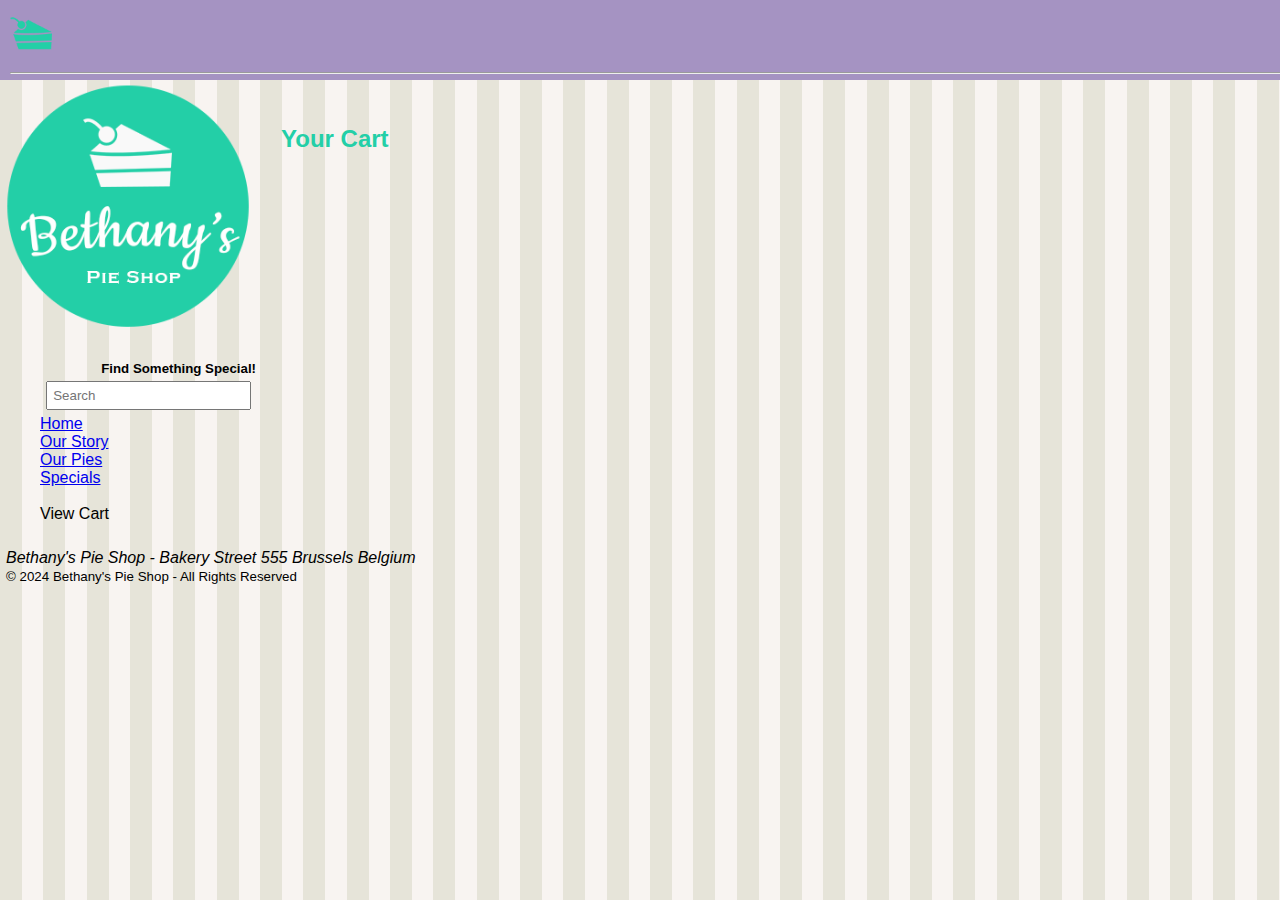
==== pluralsight_building_websites_path/building-websites-html/Bethany's-Pie-Shop-site-files/cart.html @ 51f9873f "cart page created, logos as hrefs to index completed" ====
<!DOCTYPE html>
<html lang="en">
  <head>
    <meta charset="UTF-8" />
    <meta name="viewport" content="width=device-width, initial-scale=1.0" />
    <title>Bethany's Pie Shop - Customer Cart</title>
    <link rel="stylesheet" href="styles.css">
    <link rel="icon" type="image/png" href="./assets/favicon.png">
  </head>
  <body>

    <header id="mainheader">
      <nav>
        <a href="index.html"><img src="./assets/images/pie.png" height="50"></a>
        <hr>
      </nav>
    </header>

    <div>
      <aside id="leftmenu">
        <a href="index.html"><img src="./assets/images/bethanylogo.png" width="100%"></a>
        <br>
        <h5 id="lefthead">Find Something Special!</h5>
        <input type="search" class="searchbox" placeholder="Search">
        <br>
        <ul id="menulinks">
          <li><a href="index.html">Home</a></li>
          <li><a href="story.html">Our Story</a></li>
          <li><a href="piestore.html">Our Pies</a></li>
          <li><a href="special.html">Specials</a></li>
          <br>
          <li><a href="cart.html"></a>View Cart</li>
        </ul>
      </aside>

      <main>
        <section id="cartmain">
            <h2>Your Cart</h2>
        </section>

      </main>

      <footer>
        <address>Bethany's Pie Shop - Bakery Street 555 Brussels Belgium</address>
        <small>&copy; 2024 Bethany's Pie Shop - All Rights Reserved</small>
      </footer>

    </div>
  
  </body>
</html>
---- pluralsight_building_websites_path/building-websites-html/Bethany's-Pie-Shop-site-files/styles.css ----
/* pie slice and logo color: #23cfa7; */

body {
    margin: 0px auto;
    font-family:'Gill Sans', 'Gill Sans MT', Calibri, 'Trebuchet MS', sans-serif;
    background-color: #e6e4d9;
    background-image: url(./assets/images/pattern.png);
    height: 100%;
    width: 100%;
}

header {
    padding: 10px;
    background-color: #a593c2;
    height: 60px;
    width: 100%;
    nav{
        margin: 0 auto 20px;
        padding: 0;
    }
}

article, section {
    margin: 20px;
    padding: 5px;
}

div {
    width: 100%;
    margin: 0;
}

#leftmenu {
    width: 20%;
    float: left;
    padding: 0;
    height: 100%;
    text-align: left;

    #lefthead {
        text-align: right;
        margin-bottom: 0px;
    }

    .searchbox {
        padding: 5px;
        margin: 5px;
        width: 80%;
        float: right;
    }

    #menulinks{
        list-style-type: none;
    }

}

main {
    float: right;
    width: 80%;
    margin: auto;
    height: 100%;
}

#welcome {
    text-align: center;
    align-content: center;
    h1{
        color:#a593c2;
    }
}

#ourstory{
    /* margin: 10px 10px 0 10px;
    padding: 5px 5px 0 5px;
    margin: 20px;
    padding: 5px; */
    text-align: justify;
    h3{    
        text-align: left;
        color:#a593c2;
        font-style: italic;
        margin: 0;
        padding: 0 0 5px 0;
    }
    /* #kitchen{
        float: left;
        clear: both;
    } */
}

#store{
    /* margin: 20px;
    padding: 5px; */

    h2{
        color:#a593c2;
    }

    table{       
        td{
            margin: 0;
            padding: 0;
            border: solid;
            border-width: 4px;
            border-style: inset;
            border-color: #a593c2;
            background-color: #23cfa7ad;
            /* color: #8f6cc2; */
            /* background-color: #a593c2ad;
            color: #23cfa7; */

            
            img{
                width: 200px; 
                margin: 0;
                padding: 0;
                align-items: center;
            }
        }

        .details{
            margin: 0 4px;
            padding: 0 4px;
        }
    }
}

/* #special{
    margin: 20px;
    padding: 5px;
} */

#cartmain{
    h2{
        color: #23cfa7;
    }

}

footer {
    clear: both;
    width: 100%;
    text-align: left;
    padding: 10px 3px;
    margin: 10px 3px;
}

header, footer, section, aside, main, article, nav, figure {
    display: block;
}
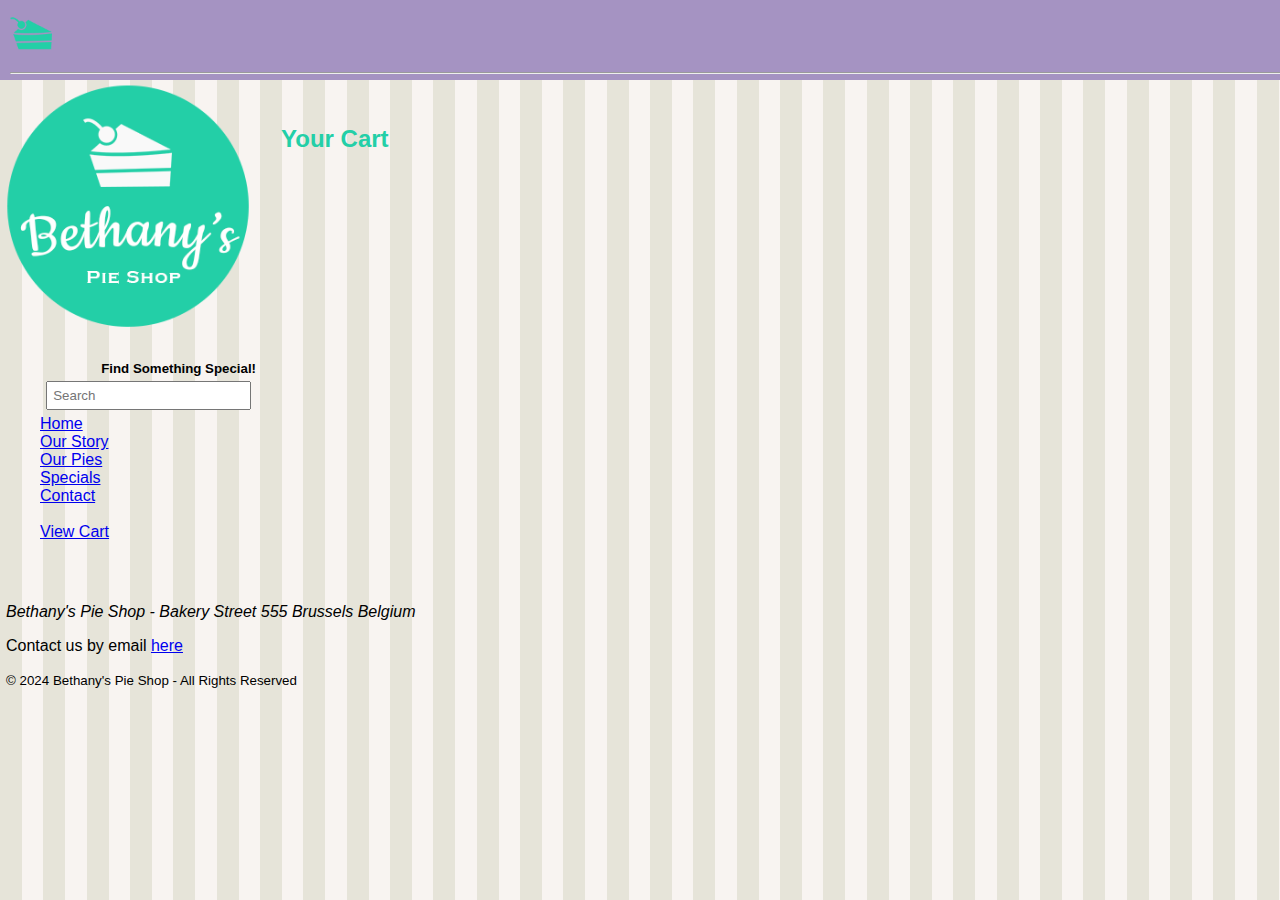
==== commit afc45fd9: "contact page created and link added to navigation" ====
--- a/pluralsight_building_websites_path/building-websites-html/Bethany's-Pie-Shop-site-files/cart.html
+++ b/pluralsight_building_websites_path/building-websites-html/Bethany's-Pie-Shop-site-files/cart.html
@@ -28,8 +28,11 @@
           <li><a href="story.html">Our Story</a></li>
           <li><a href="piestore.html">Our Pies</a></li>
           <li><a href="special.html">Specials</a></li>
+          <li><a href="contact.html">Contact</a></li>
           <br>
-          <li><a href="cart.html"></a>View Cart</li>
+          <li><a href="cart.html">View Cart</a></li>
+          <br>
+          <br>
         </ul>
       </aside>
 
@@ -42,6 +45,7 @@
 
       <footer>
         <address>Bethany's Pie Shop - Bakery Street 555 Brussels Belgium</address>
+        <p>Contact us by email <a href="mailto:info@bethanyspieshop.com">here</a></p>
         <small>&copy; 2024 Bethany's Pie Shop - All Rights Reserved</small>
       </footer>
 
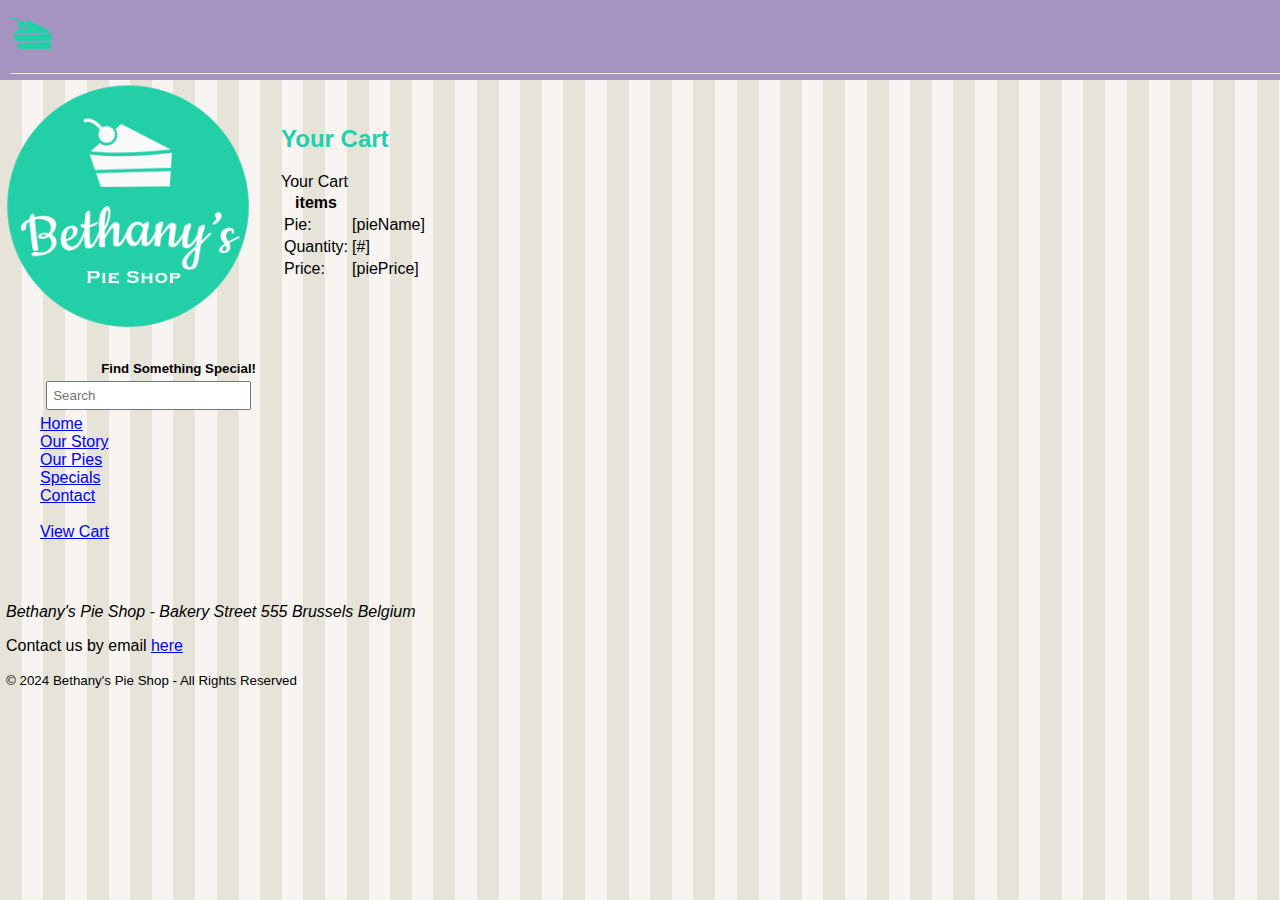
==== commit 9a1cc3b0: "moved original script file into new scripts folder, renamed to ordering; began cart script file, cur" ====
--- a/pluralsight_building_websites_path/building-websites-html/Bethany's-Pie-Shop-site-files/cart.html
+++ b/pluralsight_building_websites_path/building-websites-html/Bethany's-Pie-Shop-site-files/cart.html
@@ -6,6 +6,7 @@
     <title>Bethany's Pie Shop - Customer Cart</title>
     <link rel="stylesheet" href="styles.css">
     <link rel="icon" type="image/png" href="./assets/favicon.png">
+    <script src="./scripts/cart.js"></script>
   </head>
   <body>
 
@@ -39,6 +40,26 @@
       <main>
         <section id="cartmain">
             <h2>Your Cart</h2>
+            <div>
+              <table id="tablecart">
+                <thead>Your Cart
+                  <th>items</th>
+                </thead>
+                <tr id="trName">
+                  <td>Pie:</td>
+                  <td id="pieName" class="tdName">[pieName]</td>
+                </tr>
+                <tr id="trQuant">
+                  <td>Quantity:</td>
+                  <td id="quant" class="tdQuant">[#]</td>
+                </tr>
+                <tr id="trPrice">
+                  <td>Price:</td>
+                  <td id="piePrice" class="tdPrice">[piePrice]</td>
+                </tr>
+              </table>
+
+            </div>
         </section>
 
       </main>
--- a/pluralsight_building_websites_path/building-websites-html/Bethany's-Pie-Shop-site-files/styles.css
+++ b/pluralsight_building_websites_path/building-websites-html/Bethany's-Pie-Shop-site-files/styles.css
@@ -138,6 +138,15 @@
 
 }
 
+.contactform{
+    .contactlabel{
+        text-align: left;
+        width: 30px;
+        
+    }
+}
+
+
 footer {
     clear: both;
     width: 100%;
